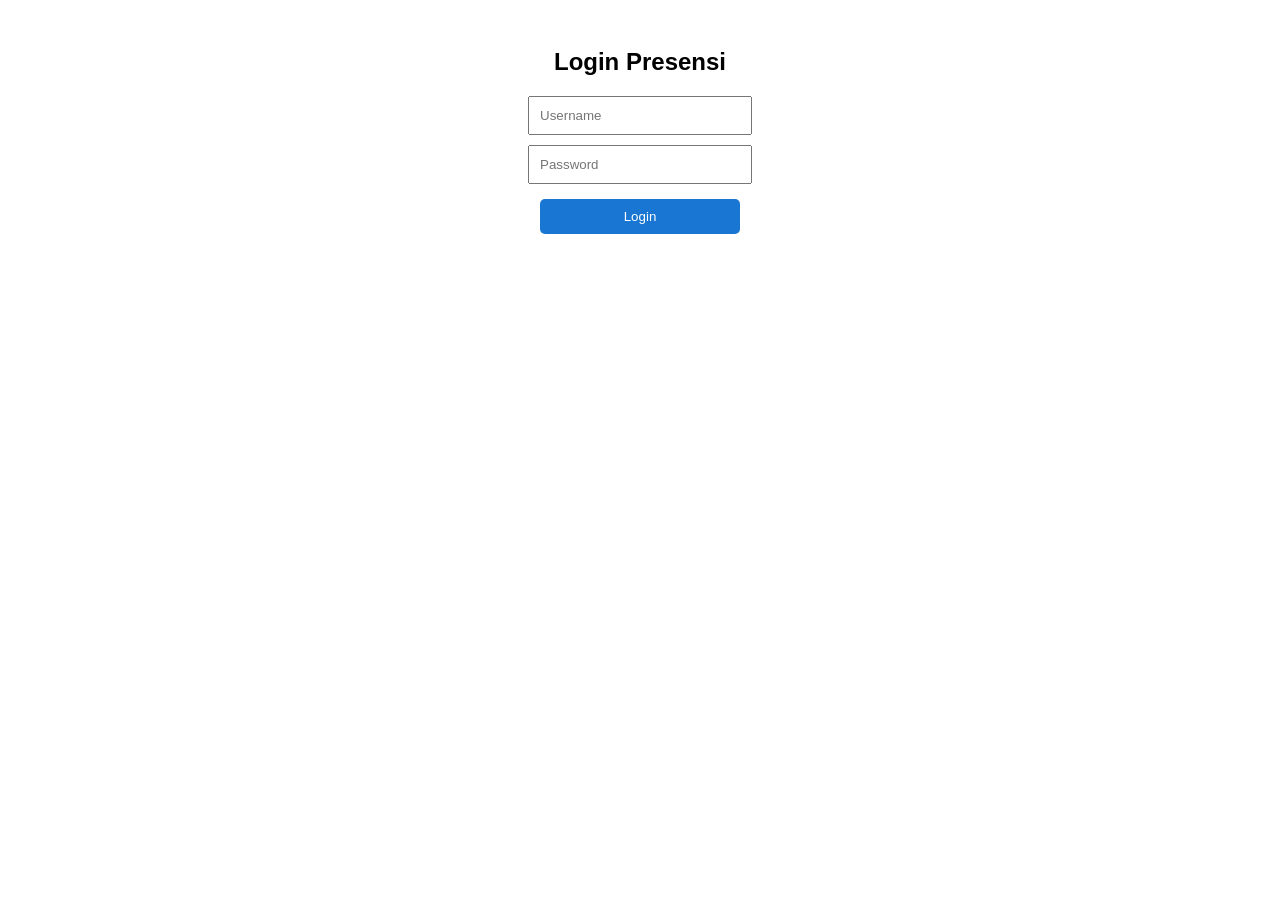
==== index.html @ 347ef124 "Update and rename index.html.txt to index.html" ====
<!DOCTYPE html>
<html>

<head>

<meta name="viewport" content="width=device-width,initial-scale=1">

<title>Presensi Ma'had Aly</title>

<link rel="stylesheet" href="style.css">

</head>

<body>

<div id="login">

<h2>Login Presensi</h2>

<input id="username" placeholder="Username">

<input id="password" type="password" placeholder="Password">

<button onclick="login()">Login</button>

</div>

<div id="menu" style="display:none">

<h2 id="namaUser"></h2>

<button onclick="presensi('masuk')">Presensi Masuk</button>

<button onclick="presensi('pulang')">Presensi Pulang</button>

<button onclick="izin()">Izin</button>

<button onclick="presensiKelas()">Presensi Kelas</button>

</div>

<script src="app.js"></script>

</body>
</html>
---- style.css ----
body{

font-family:Arial;
text-align:center;
padding:20px;

}

input{

display:block;
margin:10px auto;
padding:10px;
width:200px;

}

button{

padding:10px;
margin:5px;
width:200px;
background:#1976d2;
color:white;
border:none;
border-radius:5px;

}
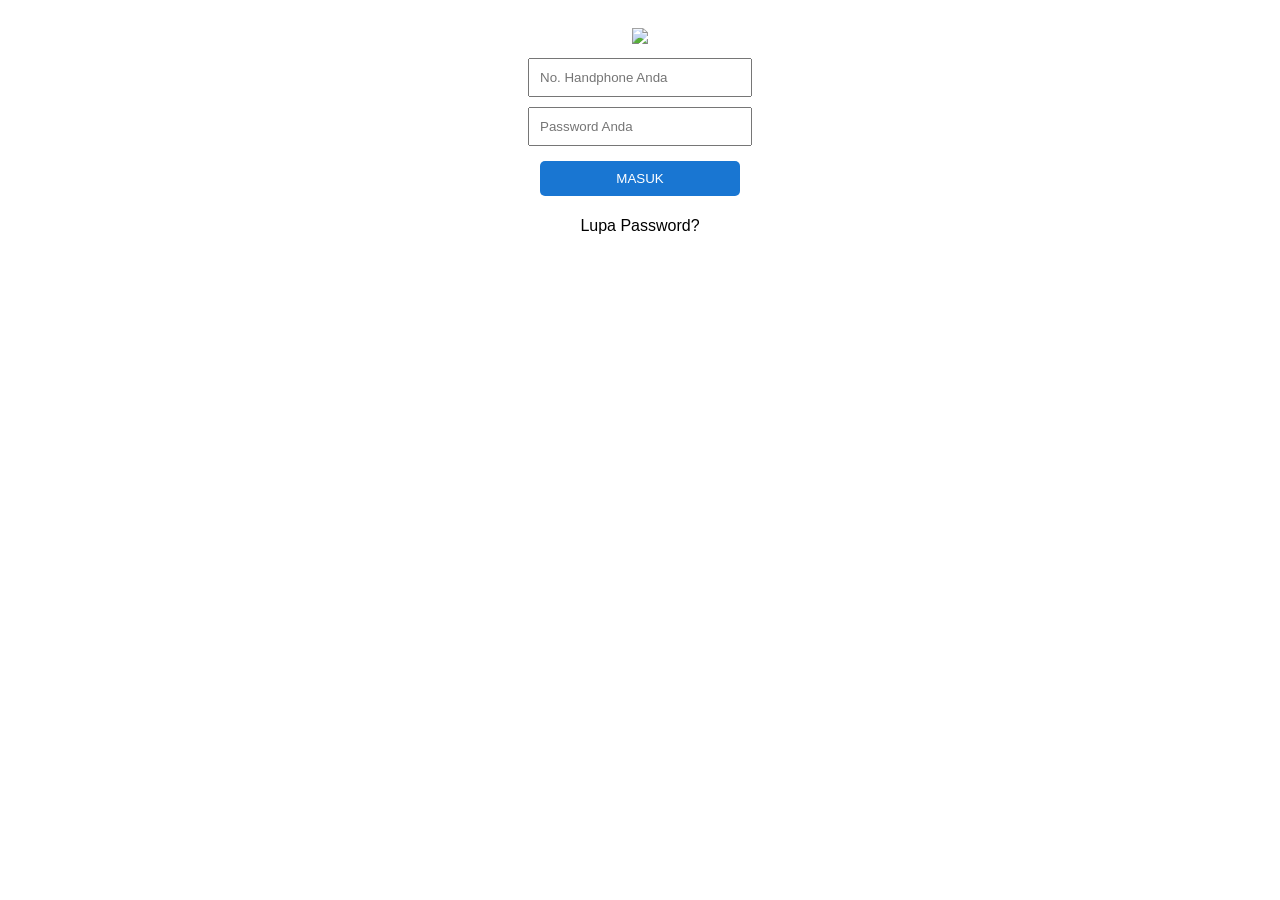
==== commit d9a100e1: "Update index.html" ====
--- a/index.html
+++ b/index.html
@@ -3,7 +3,7 @@
 
 <head>
 
-<meta name="viewport" content="width=device-width,initial-scale=1">
+<meta name="viewport" content="width=device-width, initial-scale=1">
 
 <title>Presensi Ma'had Aly</title>
 
@@ -11,31 +11,21 @@
 
 </head>
 
-<body>
+<body class="login-page">
 
-<div id="login">
+<div class="login-container">
 
-<h2>Login Presensi</h2>
+<img src="logo.png" class="logo">
 
-<input id="username" placeholder="Username">
+<input id="username" placeholder="No. Handphone Anda">
 
-<input id="password" type="password" placeholder="Password">
+<input id="password" type="password" placeholder="Password Anda">
 
-<button onclick="login()">Login</button>
+<button onclick="login()" class="btn-login">
+MASUK
+</button>
 
-</div>
-
-<div id="menu" style="display:none">
-
-<h2 id="namaUser"></h2>
-
-<button onclick="presensi('masuk')">Presensi Masuk</button>
-
-<button onclick="presensi('pulang')">Presensi Pulang</button>
-
-<button onclick="izin()">Izin</button>
-
-<button onclick="presensiKelas()">Presensi Kelas</button>
+<p class="lupa">Lupa Password?</p>
 
 </div>
 
